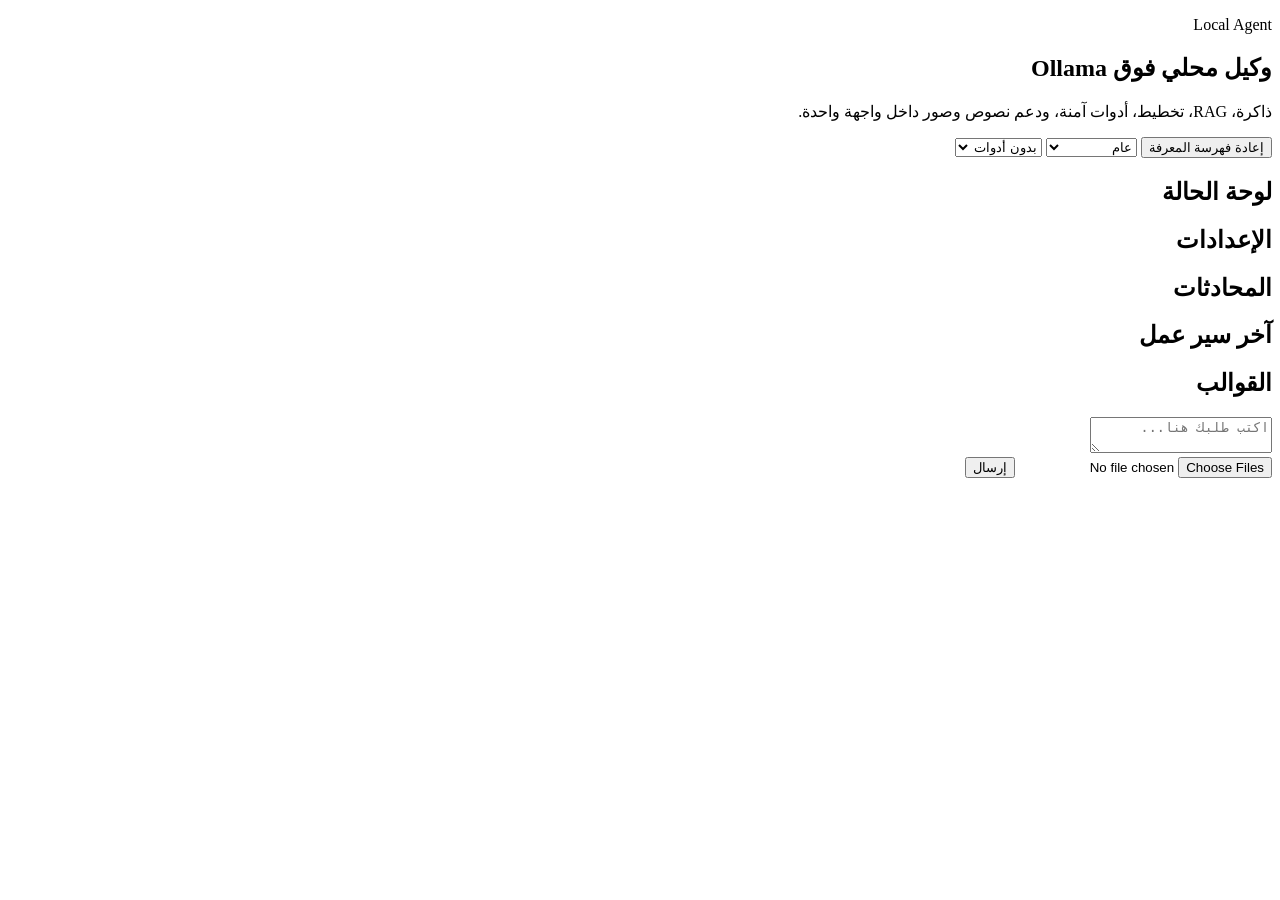
==== static/index.html @ 3ca1312e "Initial local agent" ====
<!doctype html>
<html lang="ar" dir="rtl">
  <head>
    <meta charset="utf-8">
    <meta name="viewport" content="width=device-width, initial-scale=1">
    <title>وكيل Ollama المحلي</title>
    <link rel="stylesheet" href="/styles.css">
  </head>
  <body>
    <div class="bg-shape bg-a"></div>
    <div class="bg-shape bg-b"></div>
    <main class="app-shell">
      <section class="hero">
        <div>
          <p class="eyebrow">Local Agent</p>
          <h1>وكيل محلي فوق Ollama</h1>
          <p class="sub">
            ذاكرة، RAG، تخطيط، أدوات آمنة، ودعم نصوص وصور داخل واجهة واحدة.
          </p>
        </div>
        <div class="hero-actions">
          <button id="reindexBtn">إعادة فهرسة المعرفة</button>
          <select id="modeSelect" class="mode-select">
            <option value="general">عام</option>
            <option value="coder">مبرمج</option>
            <option value="vision">رؤية</option>
            <option value="manager">مدير مشروع</option>
          </select>
          <select id="permissionSelect" class="mode-select">
            <option value="none">بدون أدوات</option>
            <option value="read">قراءة فقط</option>
            <option value="write">قراءة وكتابة</option>
          </select>
        </div>
      </section>

      <section class="layout">
        <aside class="panel side-panel">
          <h2>لوحة الحالة</h2>
          <div id="dashboard"></div>
          <h2>الإعدادات</h2>
          <div id="settingsPanel"></div>
          <h2>المحادثات</h2>
          <div id="conversationsPanel"></div>
          <h2>آخر سير عمل</h2>
          <div id="runsPanel"></div>
          <h2>القوالب</h2>
          <div id="templatesPanel"></div>
        </aside>

        <section class="panel chat-panel">
          <div id="messages" class="messages"></div>
          <form id="chatForm" class="composer">
            <textarea id="messageInput" placeholder="اكتب طلبك هنا..."></textarea>
            <div class="composer-footer">
              <input type="file" id="imageInput" accept="image/*" multiple>
              <button type="submit">إرسال</button>
            </div>
          </form>
        </section>
      </section>
    </main>
    <script src="/app.js"></script>
  </body>
  </html>
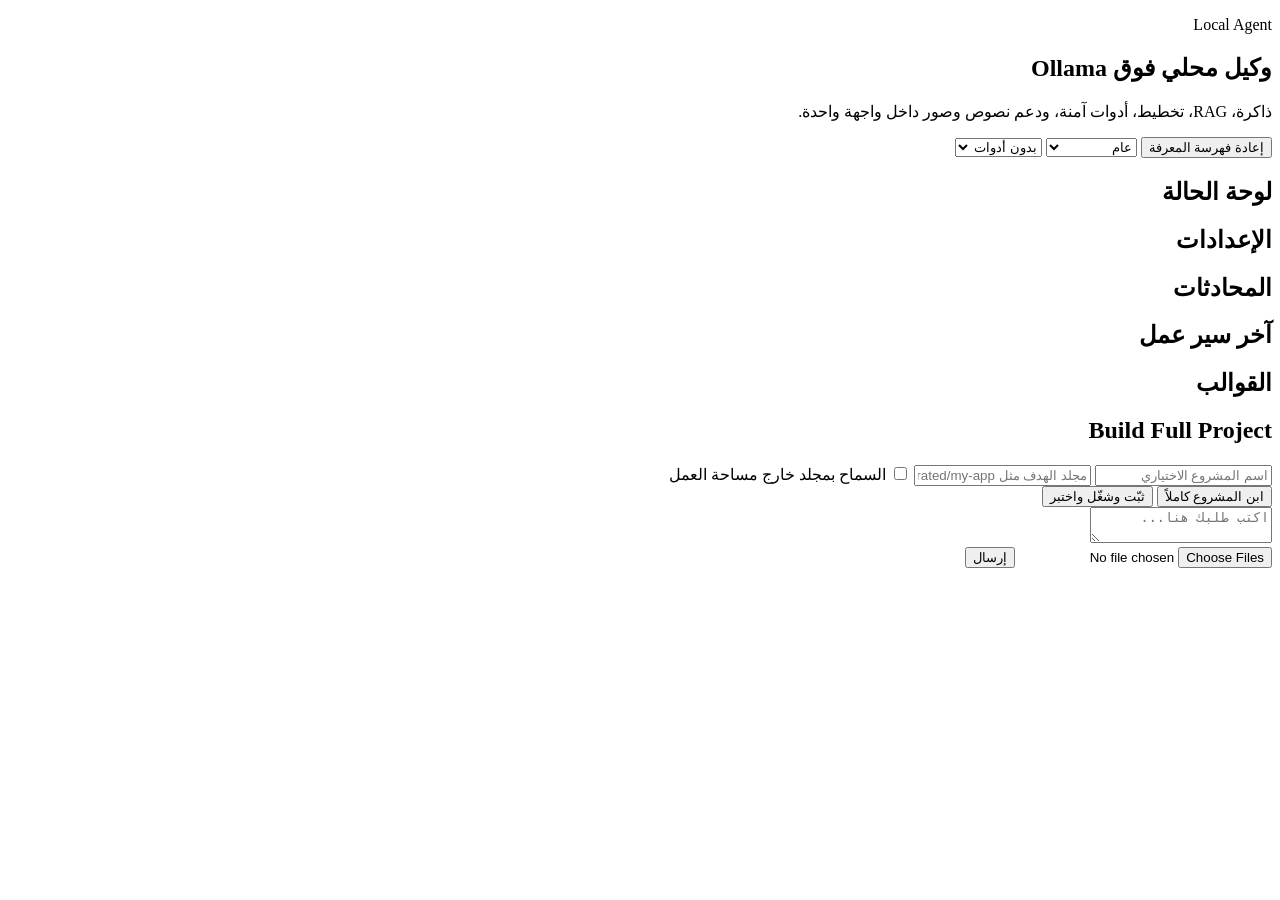
==== commit daa1ec25: "Add full project build and execution pipeline" ====
--- a/static/index.html
+++ b/static/index.html
@@ -49,6 +49,19 @@
         </aside>
 
         <section class="panel chat-panel">
+          <section class="builder-panel">
+            <h2>Build Full Project</h2>
+            <input id="projectNameInput" class="project-input" placeholder="اسم المشروع الاختياري">
+            <input id="targetDirInput" class="project-input" placeholder="مجلد الهدف مثل generated/my-app أو /مسار/كامل">
+            <label class="checkbox">
+              <input type="checkbox" id="allowExternalToggle">
+              السماح بمجلد خارج مساحة العمل
+            </label>
+            <div class="builder-actions">
+              <button id="buildProjectBtn" type="button">ابن المشروع كاملاً</button>
+              <button id="executeProjectBtn" type="button">ثبّت وشغّل واختبر</button>
+            </div>
+          </section>
           <div id="messages" class="messages"></div>
           <form id="chatForm" class="composer">
             <textarea id="messageInput" placeholder="اكتب طلبك هنا..."></textarea>
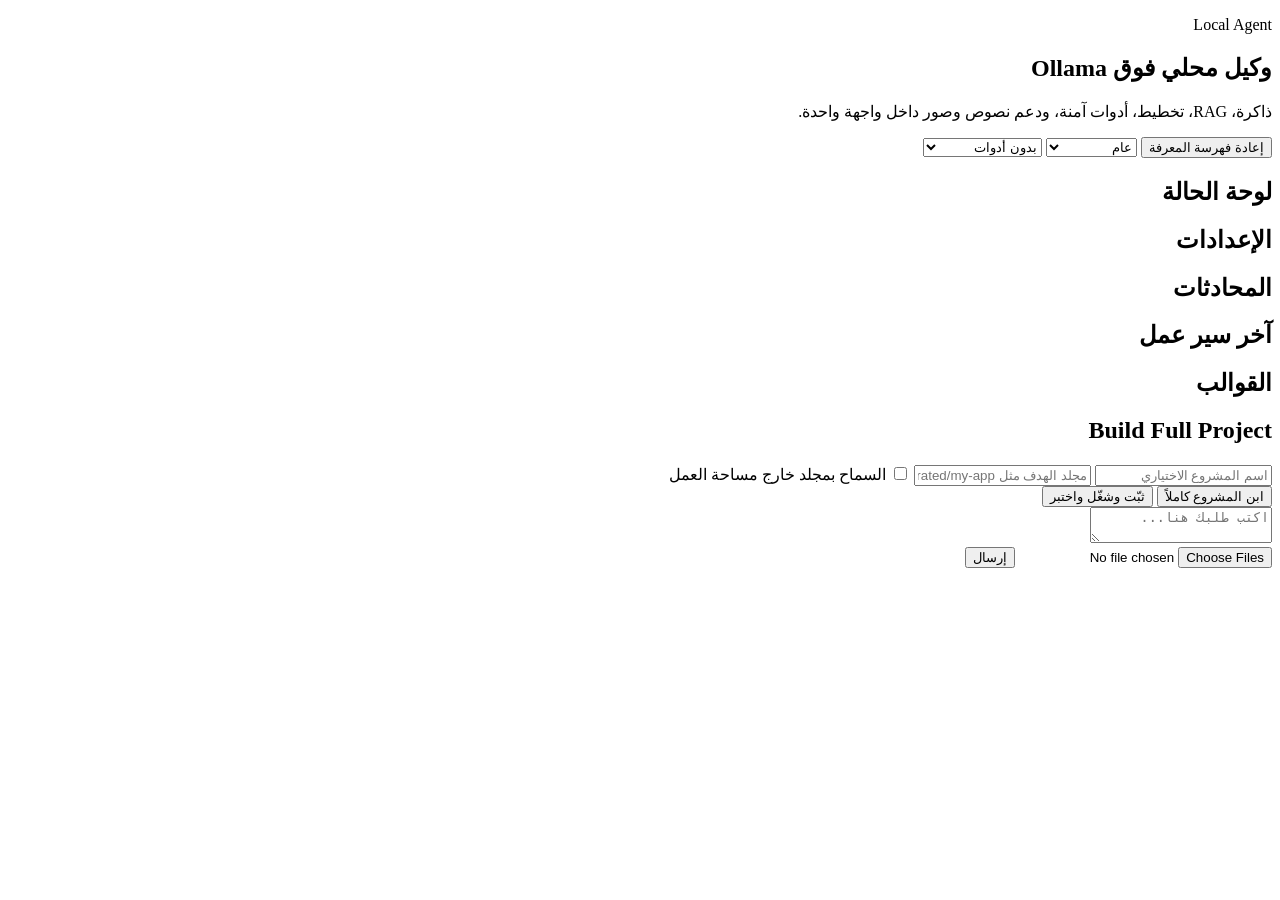
==== commit 990f58d1: "Add internet tools and download indexing" ====
--- a/static/index.html
+++ b/static/index.html
@@ -28,8 +28,11 @@
           </select>
           <select id="permissionSelect" class="mode-select">
             <option value="none">بدون أدوات</option>
-            <option value="read">قراءة فقط</option>
-            <option value="write">قراءة وكتابة</option>
+            <option value="local-read">قراءة محلية</option>
+            <option value="local-write">كتابة محلية</option>
+            <option value="internet-read">قراءة إنترنت</option>
+            <option value="internet-download">تنزيل من الإنترنت</option>
+            <option value="full">كامل</option>
           </select>
         </div>
       </section>
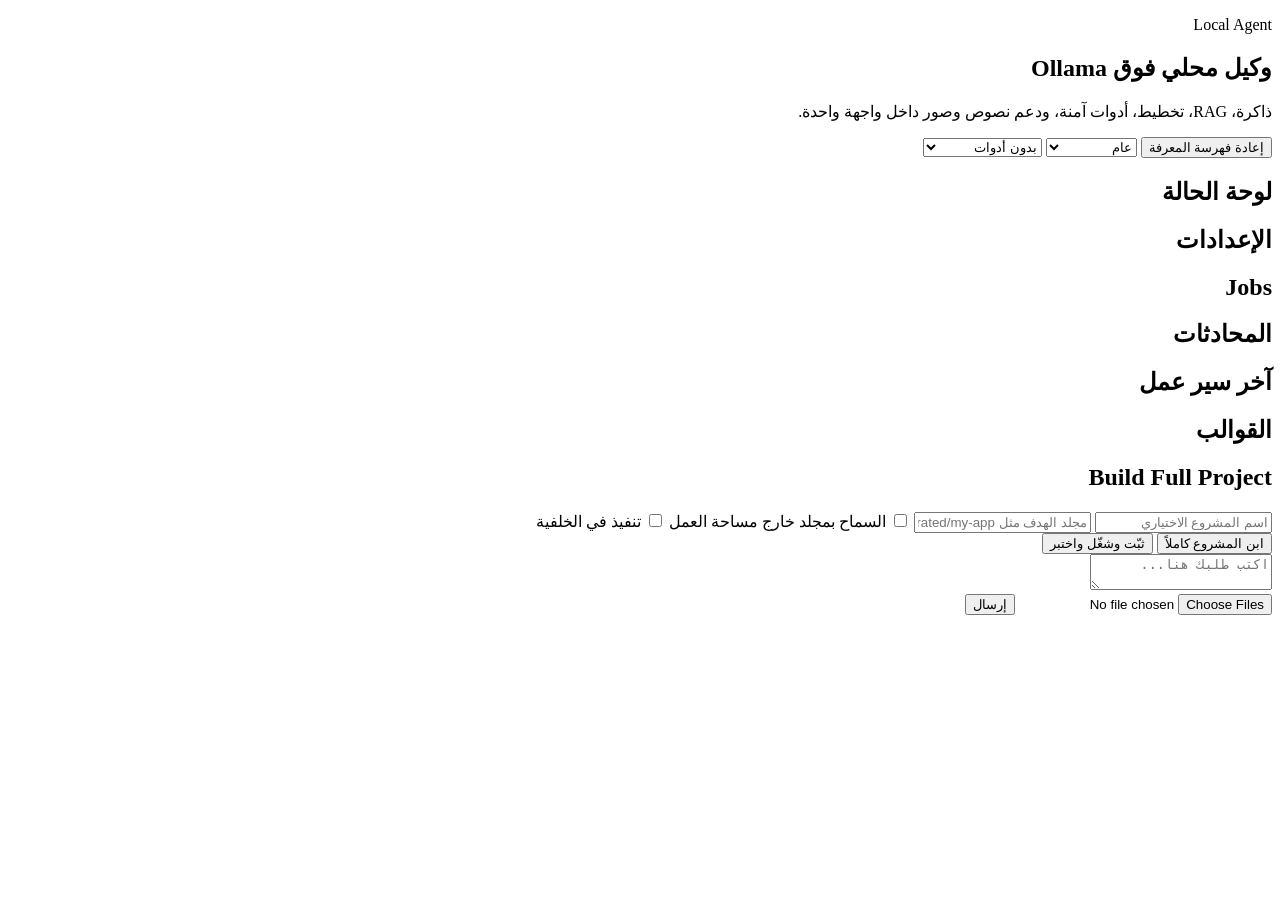
==== commit 619e5e99: "Add background jobs and API security controls" ====
--- a/static/index.html
+++ b/static/index.html
@@ -43,6 +43,8 @@
           <div id="dashboard"></div>
           <h2>الإعدادات</h2>
           <div id="settingsPanel"></div>
+          <h2>Jobs</h2>
+          <div id="jobsPanel"></div>
           <h2>المحادثات</h2>
           <div id="conversationsPanel"></div>
           <h2>آخر سير عمل</h2>
@@ -59,6 +61,10 @@
             <label class="checkbox">
               <input type="checkbox" id="allowExternalToggle">
               السماح بمجلد خارج مساحة العمل
+            </label>
+            <label class="checkbox">
+              <input type="checkbox" id="runAsyncToggle">
+              تنفيذ في الخلفية
             </label>
             <div class="builder-actions">
               <button id="buildProjectBtn" type="button">ابن المشروع كاملاً</button>
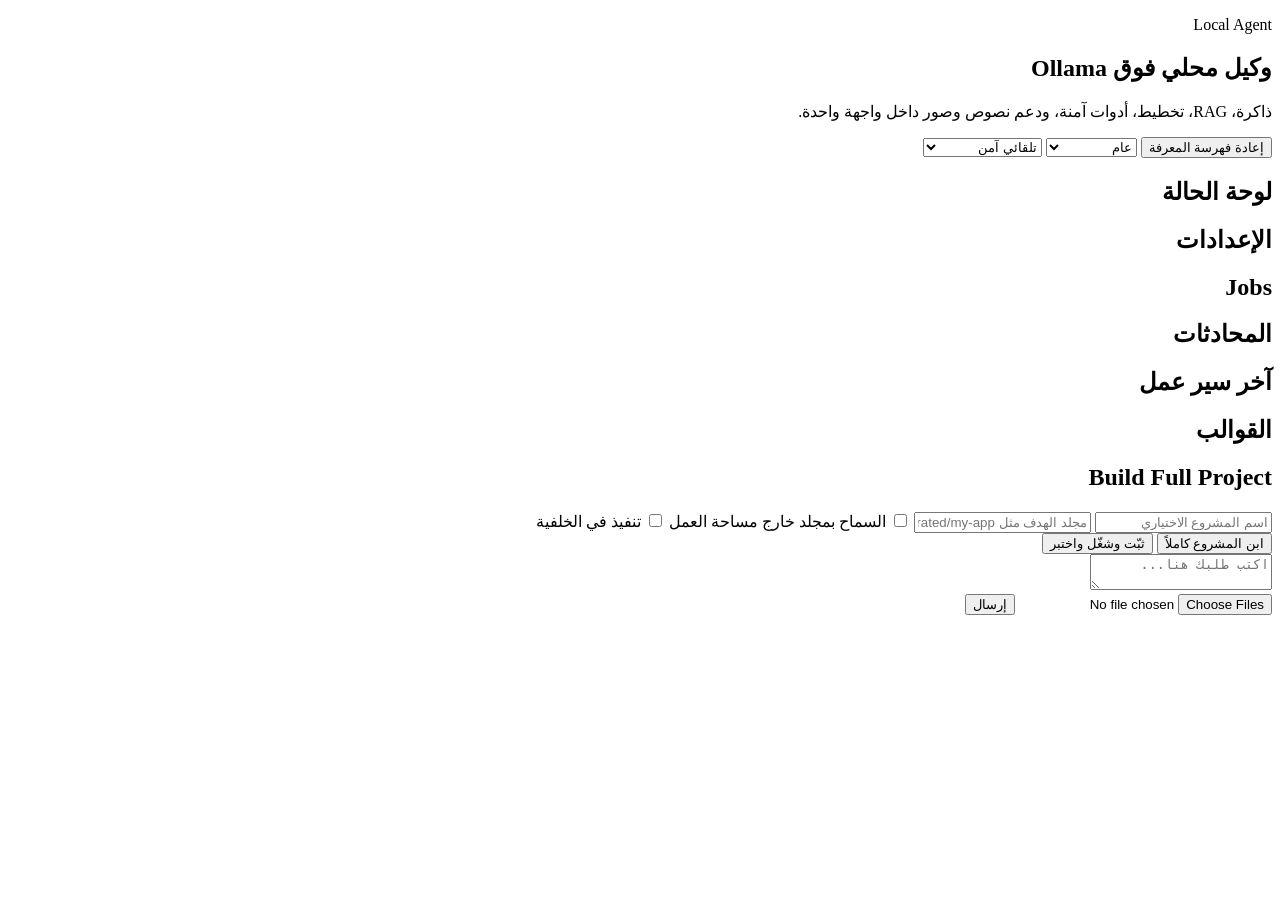
==== commit 213e8a91: "Add M1 local stack integration and auto tool access" ====
--- a/static/index.html
+++ b/static/index.html
@@ -27,6 +27,7 @@
             <option value="manager">مدير مشروع</option>
           </select>
           <select id="permissionSelect" class="mode-select">
+            <option value="auto" selected>تلقائي آمن</option>
             <option value="none">بدون أدوات</option>
             <option value="local-read">قراءة محلية</option>
             <option value="local-write">كتابة محلية</option>
